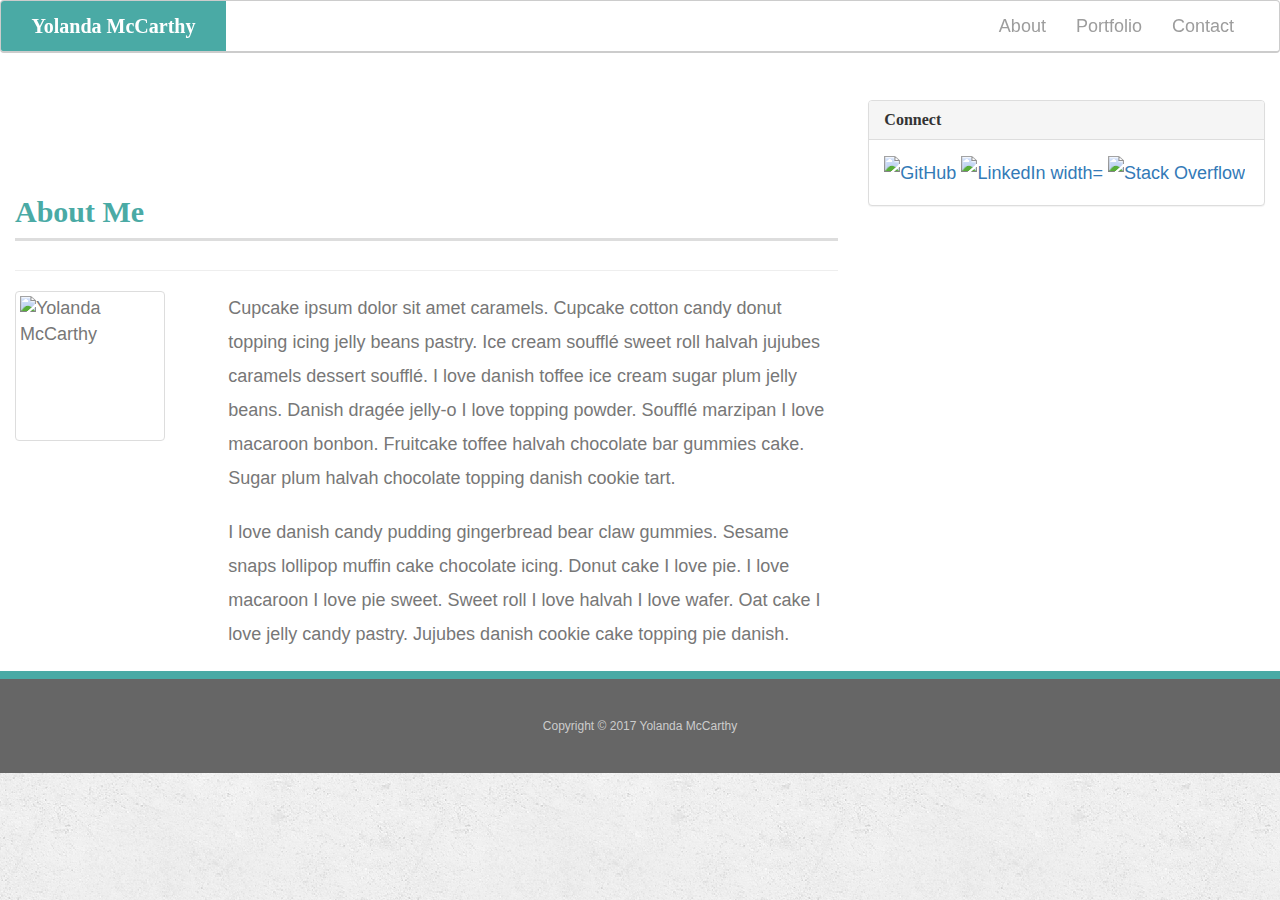
==== index.html @ 2f450923 "Add files via upload" ====
<!doctype html>
<html lang="en-us">

<head>
  <title>About | Yolanda McCarthy</title>
  <meta charset="utf-8">
  <meta name="viewport" content="width=device-width, initial-scale=1">

  <link rel="stylesheet" href="https://maxcdn.bootstrapcdn.com/bootstrap/3.3.7/css/bootstrap.min.css">
  <link rel="stylesheet" type="text/css" href="assets/css/style.css">

</head>

<body>


    <nav class="navbar navbar-inverse">
      <div class="container-fluid">
        <div class="navbar-header">
          <a class ="navbar-brand" href="index.html" id="logo">Yolanda McCarthy</a>
        </div>
          <ul class="nav navbar-nav navbar-right">
            <li><a href="index.html"">About</a></li>
            <li><a href="portfolio.html">Portfolio</a></li>
            <li><a href="contact.html">Contact</a></li>
          </ul>
      </div>
    </nav>


    <div class="row">
        <div class="container-fluid">
      <div class="col-md-8 col-sm-12">
        <div class="page-header">
          <h1>About Me</h1>
        </div>
        <div class="row">
          <div class="col-md-3">
            <img src="assets/images/profile_pic.jpg"" alt="Yolanda McCarthy" class="img-thumbnail" width="150" height="150">
          </div>
          <div class="col-md-9 col-sm-12">

              <p>Cupcake ipsum dolor sit amet caramels. Cupcake cotton candy donut topping icing jelly beans pastry. Ice cream soufflé sweet roll halvah jujubes caramels dessert soufflé. I love danish toffee ice cream sugar plum jelly beans. Danish dragée jelly-o I love topping powder. Soufflé marzipan I love macaroon bonbon. Fruitcake toffee halvah chocolate bar gummies cake. Sugar plum halvah chocolate topping danish cookie tart.</p>

              <p>I love danish candy pudding gingerbread bear claw gummies. Sesame snaps lollipop muffin cake chocolate icing. Donut cake I love pie. I love macaroon I love pie sweet. Sweet roll I love halvah I love wafer. Oat cake I love jelly candy pastry. Jujubes danish cookie cake topping pie danish.</p>
        </div>
      </div>
    </div>


        <div class="col-md-4 col-sm-12">
        <div class="panel panel-default">
          <div class="panel-heading">
            <h3 class="panel-title">Connect</h3>
          </div>
          <div class="panel-body">
              <a href="https://github.com/yolandamac"><img src="assets/images/github.png" class="social" alt="GitHub" width="45" height="45" /></a>
              <a href="https://www.linkedin.com/in/yolandamccarthysharepoint"><img src="assets/images/linkedin.png" class="social" alt="LinkedIn width="45" height="45" " /></a>
              <a href="https://stackoverflow.com/users/5582373/yomac"><img src="assets/images/stackoverflow.jpeg" class="social" alt="Stack Overflow" width="45" height="45" /></a>
          </div>
        </div>  
    </div>
  </div>
</div>

  <footer>
    <p id="footer-tag">Copyright &copy; 2017 Yolanda McCarthy</p>
  </footer>

    <script src="https://ajax.googleapis.com/ajax/libs/jquery/1.11.3/jquery.min.js"></script>
    <script src="https://maxcdn.bootstrapcdn.com/bootstrap/3.3.7/js/bootstrap.min.js"></script>

</body>
</html>
---- assets/css/style.css ----
body {
  font-family: Arial, "Helvetica Neue", Helvetica, sans-serif;
  font-size: 18px;
  line-height: 34px;
  color: #777;
  background: url("../images/concrete_seamless.png");
}


h1,
h2,
h3,
p {
  margin-bottom: 20px;
}

h1,
h2,
h3 {
  font-family: Georgia, Times, "Times New Roman", serif;
  font-weight: 700;
  color: #4aaaa5;
}

.row {
  background-color: #fff;
}

.page-header {
  padding-bottom: 9px;
  padding-top: 50px;
  margin-top: 125px;
  background-color: #fff;
}

.col-md-4 {
  margin-top: 100px;
}

.col-xs-12 {
  float: none;
}

h1 {
  margin-top: 100pxpx;
  padding-bottom: 10px;
  font-size: 30px;
  border-bottom: 3px solid #ddd;
  font-family: Georgia, Times, "Times New Roman", serif;
  font-weight: 700;
  color: #4aaaa5;
}

/* header */

.navbar-inverse {
  position: fixed;
  z-index: 99;
  width: 100%;
  margin: 0 0 30px;
  overflow: auto;
  color: #fff;
  background: #fff;
  border-bottom: 2px solid #ccc;
  border-color: #ccc;
}

#logo {
  float: left;
  width: 225px;
  font-family: Georgia, Times, "Times New Roman", serif;
  font-size: 20px;
  font-weight: 700;
  color: #fff;
  text-align: center;
  text-decoration: none;
  background: #4aaaa5;
}

.navbar-right {
  margin-right: 15px;
}

.panel-default {
  width: 100%;
}

/* footer */
#footer-tag {
  text-align: center;
  padding: 30px 0;
  font-size: 12px;
  color: #fff;
  color: #ccc;
  text-align: center;
  background: #666;
  border-top: 8px solid #4aaaa5;
}

/* portfolio page */

.flex-grid {
    display: flex;
    flex-wrap: wrap;
}

.hangman {
    color: white;
    background-color: #4aaaa5;
    font-family: 'Georgia', Times, Times New Roman, serif;
    text-align: center;
    position: relative;
    float: left;
    top: -50px;
    width: 120%;
    right: 15px;
    clear:both;
}

.rpg {
    color: white;
    background-color: #4aaaa5;
    font-family: 'Georgia', Times, Times New Roman, serif;
    text-align: center;
    position: relative;
    float: left;
    top: -50px;
    width: 120%;
    right: 15px;
    clear:both;
}

.trivia {
    color: white;
    background-color: #4aaaa5;
    font-family: 'Georgia', Times, Times New Roman, serif;
    text-align: center;
    position: relative;
    float: left;
    top: -70px;
    width: 120%;
    right: 15px;
    clear:both;
}
.rock {
    color: white;
    background-color: #4aaaa5;
    font-family: 'Georgia', Times, Times New Roman, serif;
    text-align: center;
    position: relative;
    float: left;
    top: -75px;
    width: 120%;
    right: 15px;
    clear:both;
}
.rutgers {
    color: white;
    background-color: #4aaaa5;
    font-family: 'Georgia', Times, Times New Roman, serif;
    text-align: center;
    position: relative;
    float: left;
    top: -95px;
    width: 120%;
    right: 15px;
    clear:both;
}



.thumbnail h3 {
  position: absolute;
  bottom: 20px;
  width: 220px;
  padding: 15px;
  margin-bottom: 0;
  font-weight: 300;
  color: #fff;
  text-align: center;
  background: #4aaaa5;
  border-bottom: 0;
}

.auth-image {
  float: left;
  width: 200px;
  height: auto;
  margin-top: 10px;
  margin-right: 25px;
}

/* contact page */


.form-group {
    display: block;
    width: 100%;
    font-size: 14px;
    color: #555;
    background-color: #fff;
    background-image: none;
    border: 1px solid #ccc;
    border-radius: 4px;
}

label,
input[type=text],
input[type=email],
textarea {
  display: block;
  width: 100%;
}

input[type=text],
input[type=email],
textarea {
  height: 35px;
  padding: 0 10px;
  font-size: 14px;
  border: 1px solid #ddd;
}

textarea {
  height: 200px;
}

input[type=submit] {
  padding: 10px 30px;
  font-size: 18px;
  color: #fff;
  cursor: pointer;
  background: #4aaaa5;
  border: 0 none;
  margin-bottom: 25px;
}
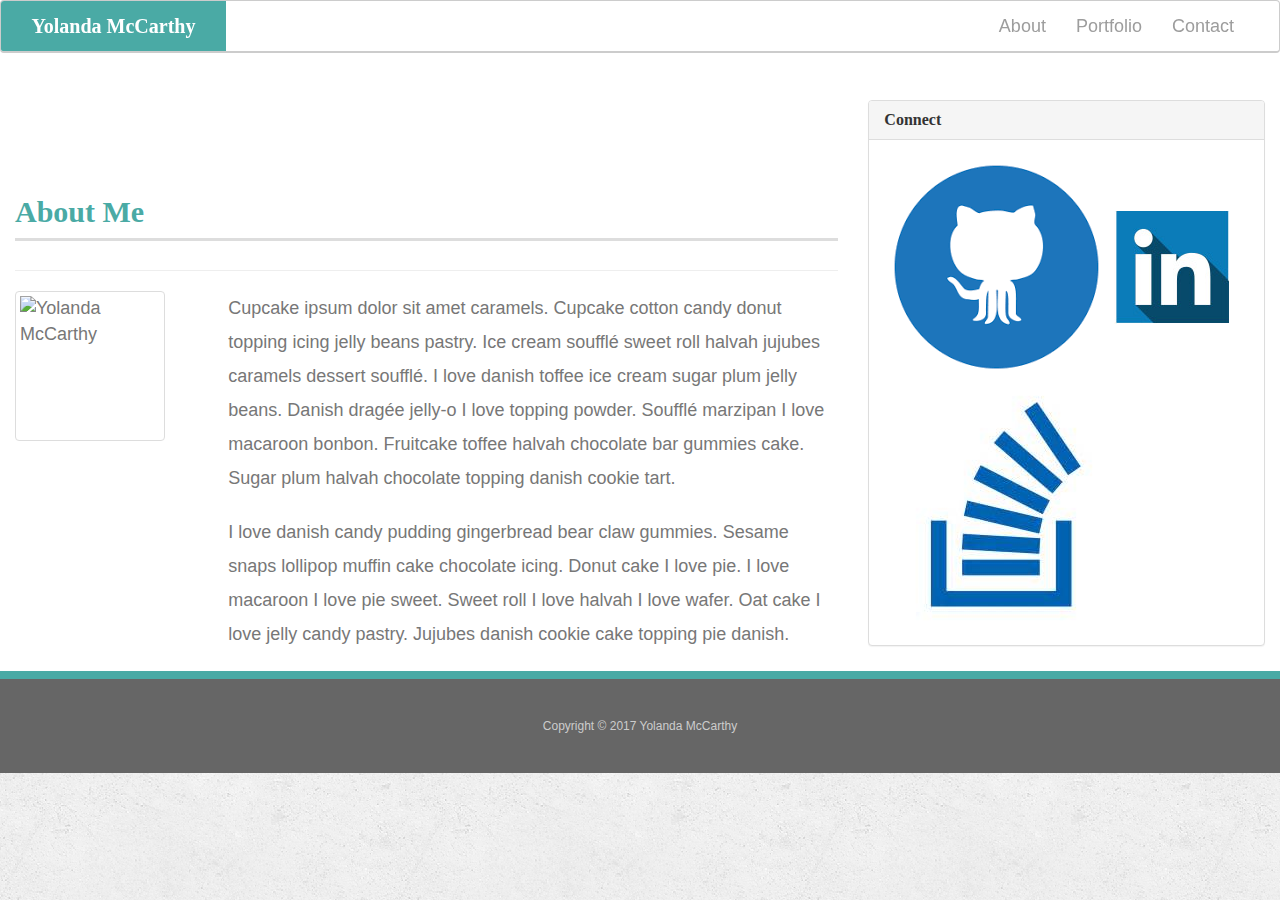
==== commit bd6bd58b: "Update index.html" ====
--- a/index.html
+++ b/index.html
@@ -54,9 +54,10 @@
             <h3 class="panel-title">Connect</h3>
           </div>
           <div class="panel-body">
-              <a href="https://github.com/yolandamac"><img src="assets/images/github.png" class="social" alt="GitHub" width="45" height="45" /></a>
-              <a href="https://www.linkedin.com/in/yolandamccarthysharepoint"><img src="assets/images/linkedin.png" class="social" alt="LinkedIn width="45" height="45" " /></a>
-              <a href="https://stackoverflow.com/users/5582373/yomac"><img src="assets/images/stackoverflow.jpeg" class="social" alt="Stack Overflow" width="45" height="45" /></a>
+              <a href="https://github.com/yolandamac"><img src="assets/images/Github.png" class="social" alt="GitHub" /></a>
+        <a href="https://www.linkedin.com/in/yolandamccarthysharepoint"><img src="assets/images/LinkedIn.png" class="social" alt="LinkedIn" /></a>
+        <a href="https://stackoverflow.com/users/5582373/yomac"><img src="assets/images/StackOverflow.jpeg" class="social" alt="Stack Overflow" /></a>
+      </div>
           </div>
         </div>  
     </div>
@@ -71,4 +72,4 @@
     <script src="https://maxcdn.bootstrapcdn.com/bootstrap/3.3.7/js/bootstrap.min.js"></script>
 
 </body>
-</html>+</html>
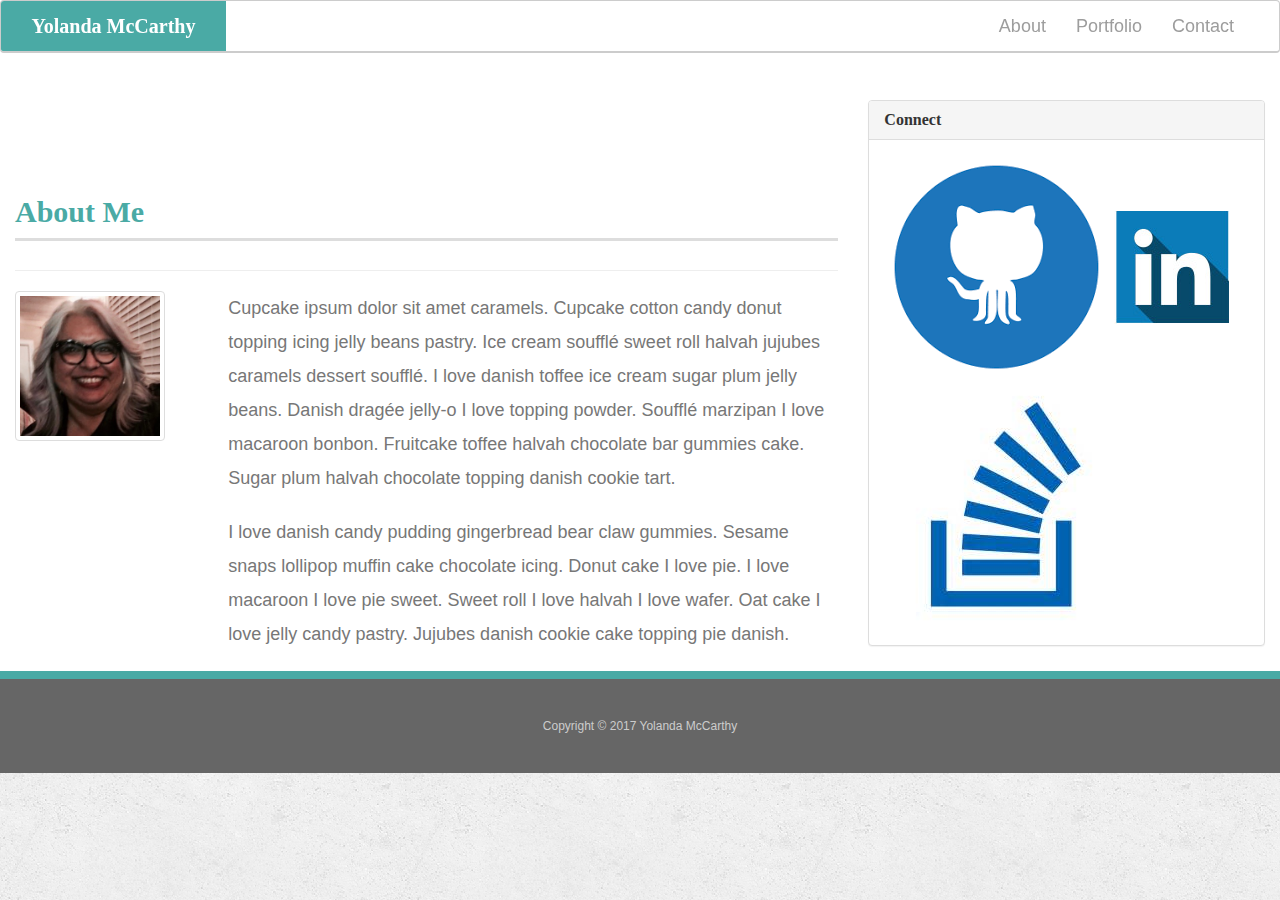
==== commit 6104e3ef: "Update index.html" ====
--- a/index.html
+++ b/index.html
@@ -36,7 +36,7 @@
         </div>
         <div class="row">
           <div class="col-md-3">
-            <img src="assets/images/profile_pic.jpg"" alt="Yolanda McCarthy" class="img-thumbnail" width="150" height="150">
+            <img src="assets/images/Profile_Pic.jpg" alt="Yolanda McCarthy" class="img-thumbnail" width="150" height="150">
           </div>
           <div class="col-md-9 col-sm-12">
 
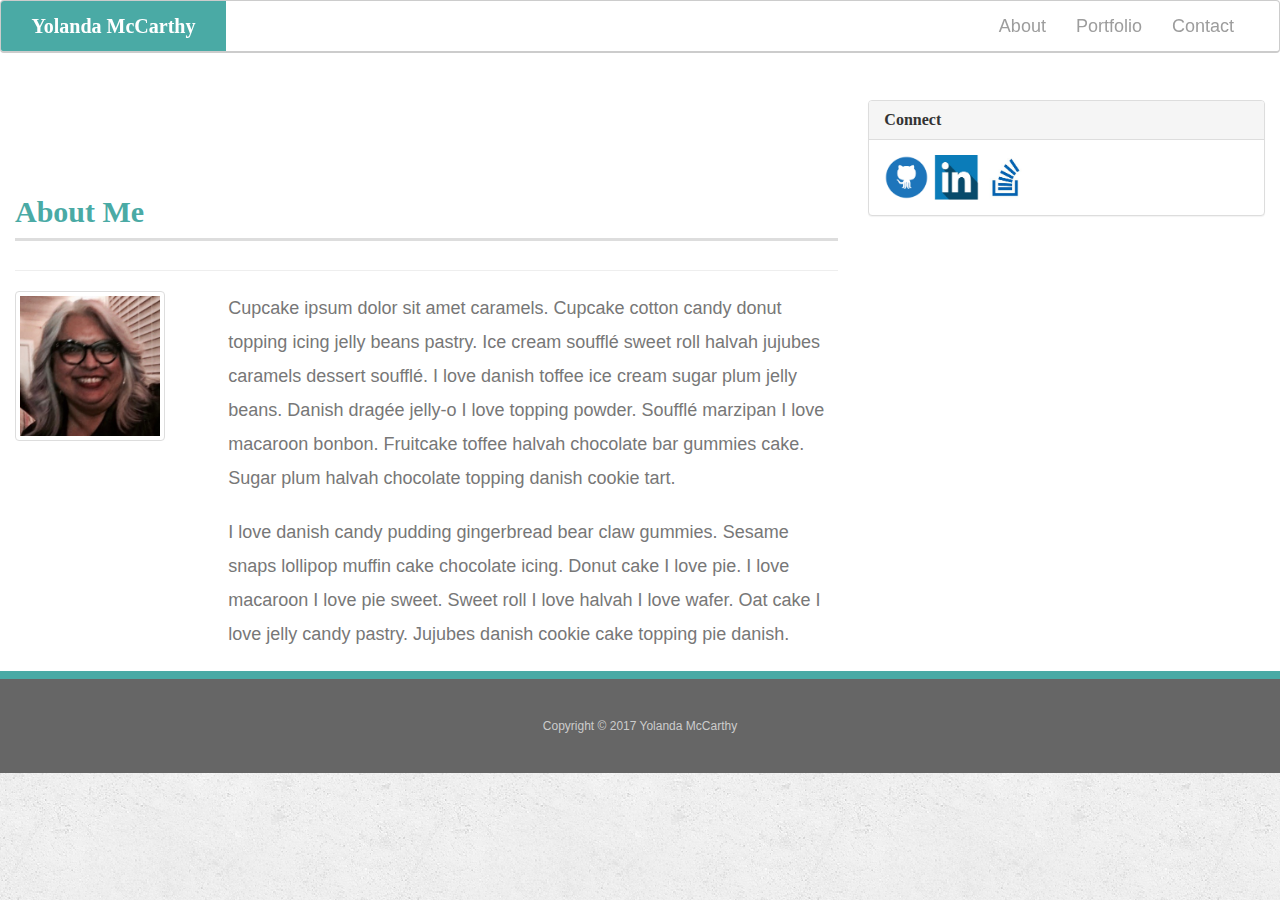
==== commit 8ecf01f8: "Update index.html" ====
--- a/index.html
+++ b/index.html
@@ -54,9 +54,9 @@
             <h3 class="panel-title">Connect</h3>
           </div>
           <div class="panel-body">
-              <a href="https://github.com/yolandamac"><img src="assets/images/Github.png" class="social" alt="GitHub" /></a>
-        <a href="https://www.linkedin.com/in/yolandamccarthysharepoint"><img src="assets/images/LinkedIn.png" class="social" alt="LinkedIn" /></a>
-        <a href="https://stackoverflow.com/users/5582373/yomac"><img src="assets/images/StackOverflow.jpeg" class="social" alt="Stack Overflow" /></a>
+              <a href="https://github.com/yolandamac"><img src="assets/images/Github.png" class="social" alt="GitHub" width="45" height="45" /></a>
+        <a href="https://www.linkedin.com/in/yolandamccarthysharepoint"><img src="assets/images/LinkedIn.png" class="social" alt="LinkedIn" width="45" height="45" /></a>
+        <a href="https://stackoverflow.com/users/5582373/yomac"><img src="assets/images/StackOverflow.jpeg" class="social" alt="Stack Overflow" width="45" height="45" /></a>
       </div>
           </div>
         </div>  
